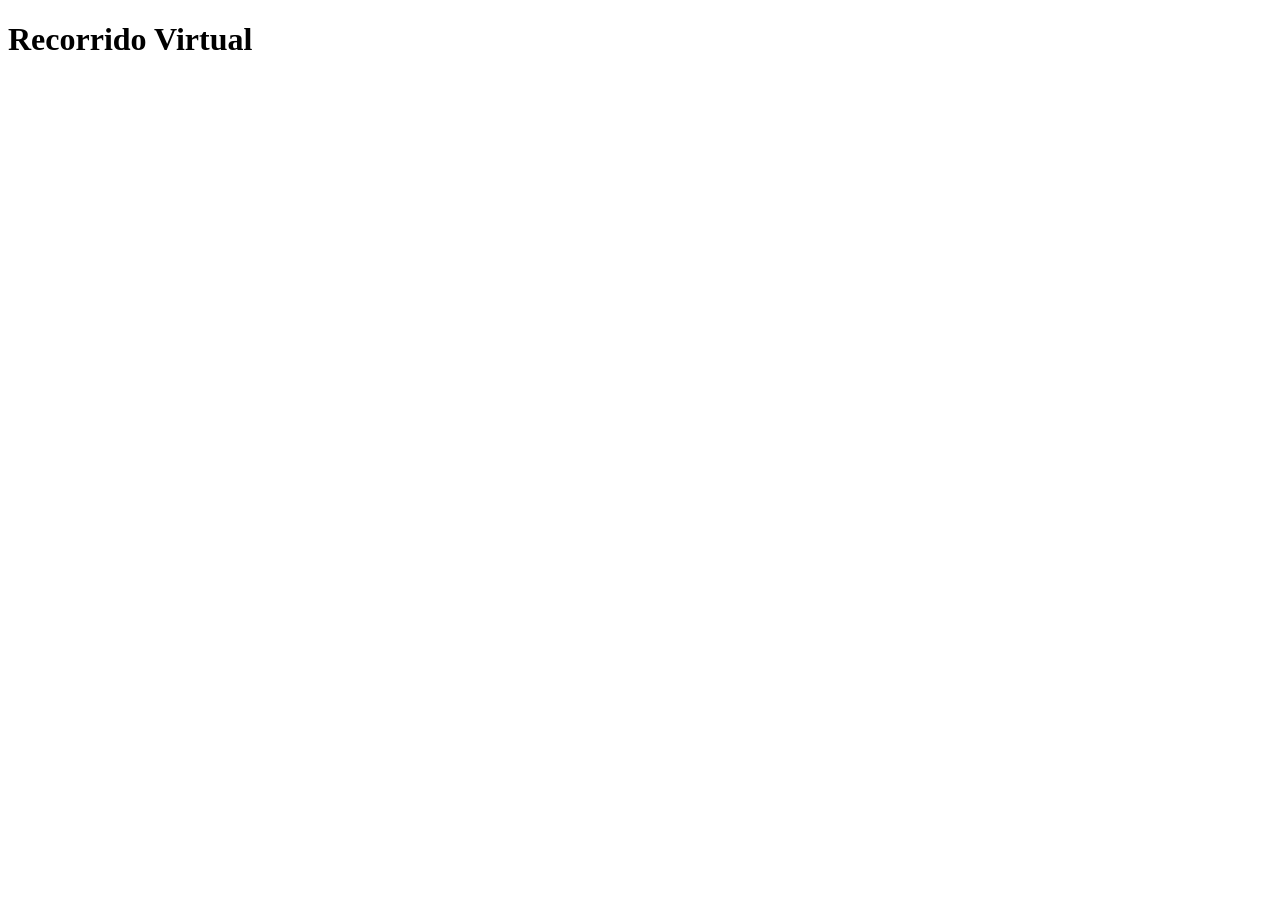
==== index.html @ 2e14bcbf "primer cambio" ====
<!DOCTYPE html>
<head>
<meta charset="UTF-8">
<meta name="viewport" content="width=device-width, initial-scale=1.0">
<title>Entrega Recorrido</title>
<Link rel="stylesheet" href="estilo.css">

</head>   

<body> 
    <h1 class="titulo">Recorrido Virtual</h1>
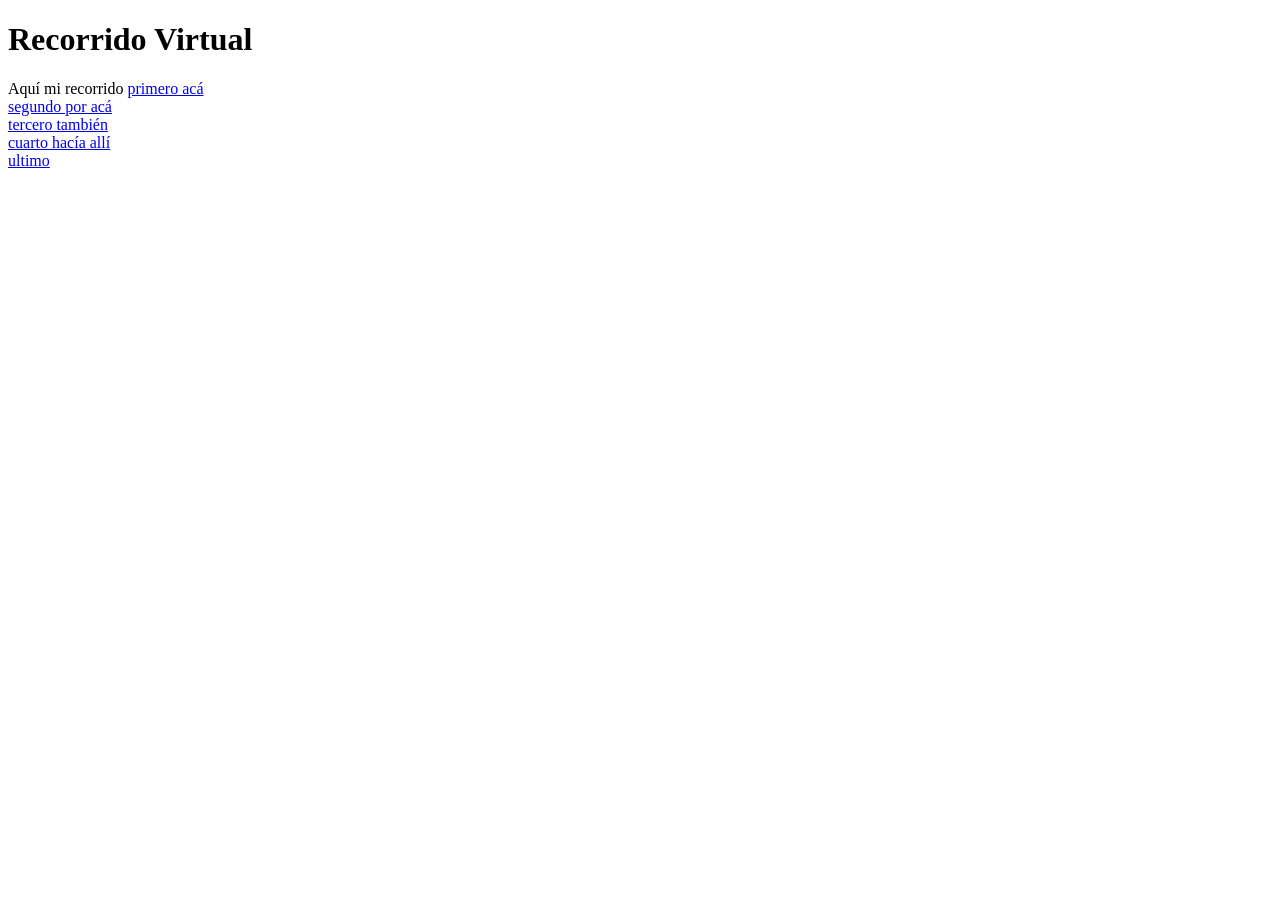
==== commit 715c1a30: "6 espacios" ====
--- a/index.html
+++ b/index.html
@@ -8,4 +8,16 @@
 </head>   
 
 <body> 
-    <h1 class="titulo">Recorrido Virtual</h1> +    <h1 class="titulo">Recorrido Virtual</h1>Aquí mi recorrido
+
+    
+        <a href="espacio1.html">primero acá</a>
+        <div>
+        <a href="espacio2.html">segundo por acá</a>
+        </div><div>
+        <a href="espacio3.html">tercero también</a>
+        </div><div>
+        <a href="espacio4.html">cuarto hacía allí</a>
+        </div><div>
+        <a href="espacio5.html">ultimo</a>
+        </div>
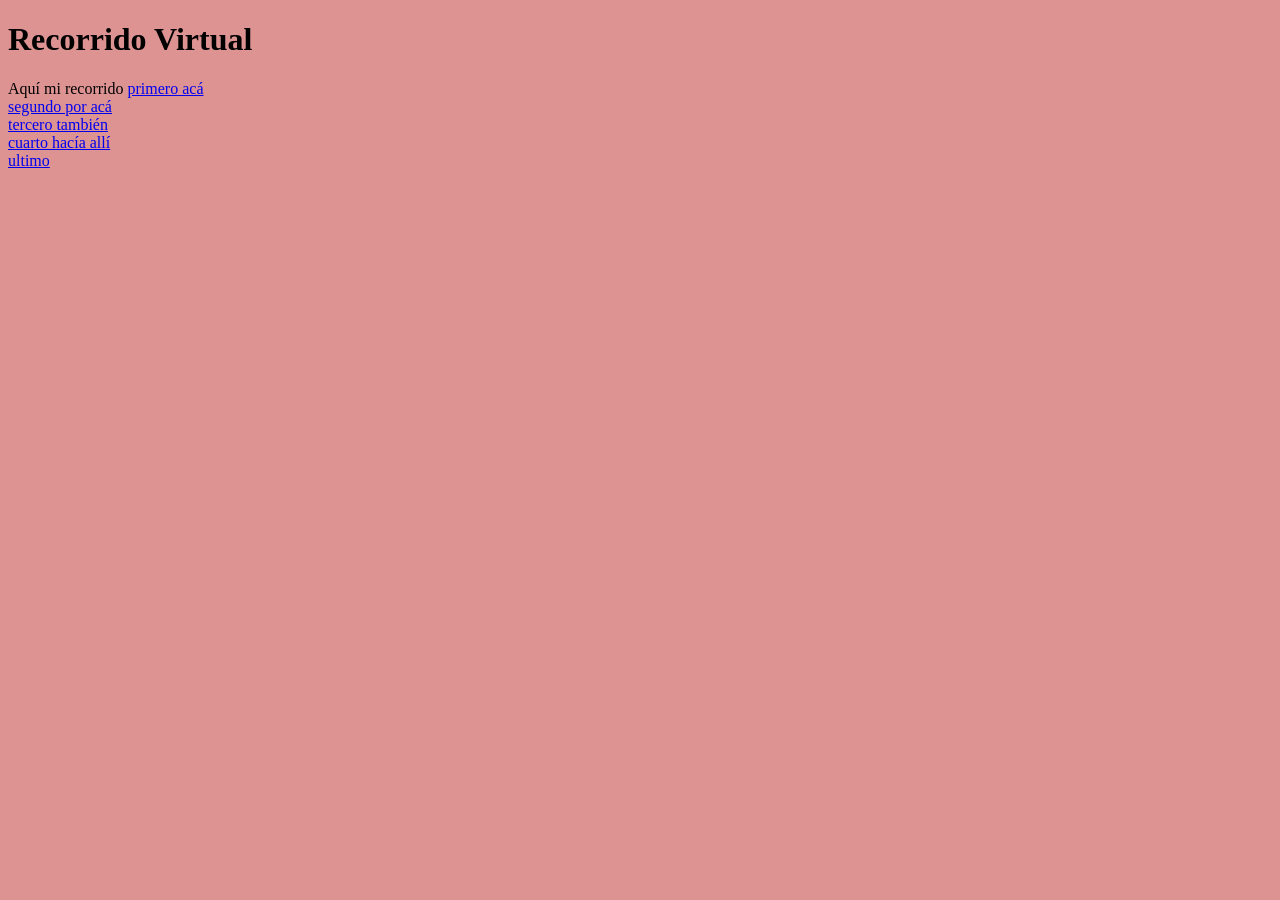
==== commit 27977d95: "Cambios ideas" ====
--- a/index.html
+++ b/index.html
@@ -8,9 +8,12 @@
 </head>   
 
 <body> 
-    <h1 class="titulo">Recorrido Virtual</h1>Aquí mi recorrido
+    
 
-    
+<h1 class="titulo">Recorrido Virtual</h1>Aquí mi recorrido
+   
+
+</div>
         <a href="espacio1.html">primero acá</a>
         <div>
         <a href="espacio2.html">segundo por acá</a>
--- a/estilo.css
+++ b/estilo.css
@@ -0,0 +1,4 @@
+body {
+    background-color: rgb(222, 147, 147);
+
+ }
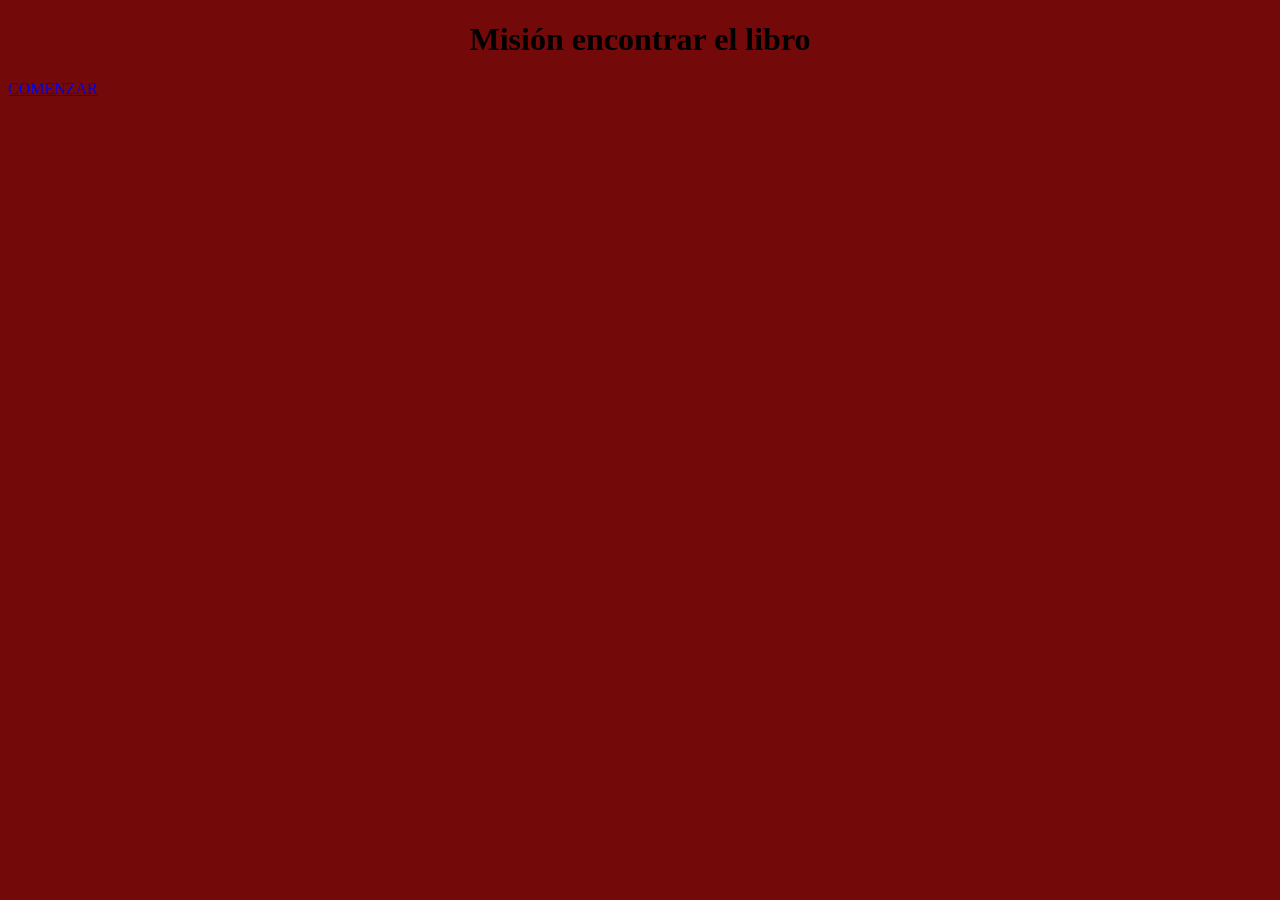
==== commit b77349ca: "ajustes espacios - sonido y color" ====
--- a/index.html
+++ b/index.html
@@ -4,23 +4,18 @@
 <meta name="viewport" content="width=device-width, initial-scale=1.0">
 <title>Entrega Recorrido</title>
 <Link rel="stylesheet" href="estilo.css">
-
+        
 </head>   
 
 <body> 
     
 
-<h1 class="titulo">Recorrido Virtual</h1>Aquí mi recorrido
+<h1 class="titulo">Misión encontrar el libro</h1>
    
 
-</div>
-        <a href="espacio1.html">primero acá</a>
-        <div>
-        <a href="espacio2.html">segundo por acá</a>
-        </div><div>
-        <a href="espacio3.html">tercero también</a>
-        </div><div>
-        <a href="espacio4.html">cuarto hacía allí</a>
-        </div><div>
-        <a href="espacio5.html">ultimo</a>
-        </div>
+
+        <a href="espacio1.html">COMENZAR</a>
+        
+     
+       
+        
--- a/estilo.css
+++ b/estilo.css
@@ -1,4 +1,10 @@
 body {
-    background-color: rgb(222, 147, 147);
+    background-color: rgb(116, 9, 9);
 
+ }
+
+ h1 {
+   
+    text-align: center;
+    
  }
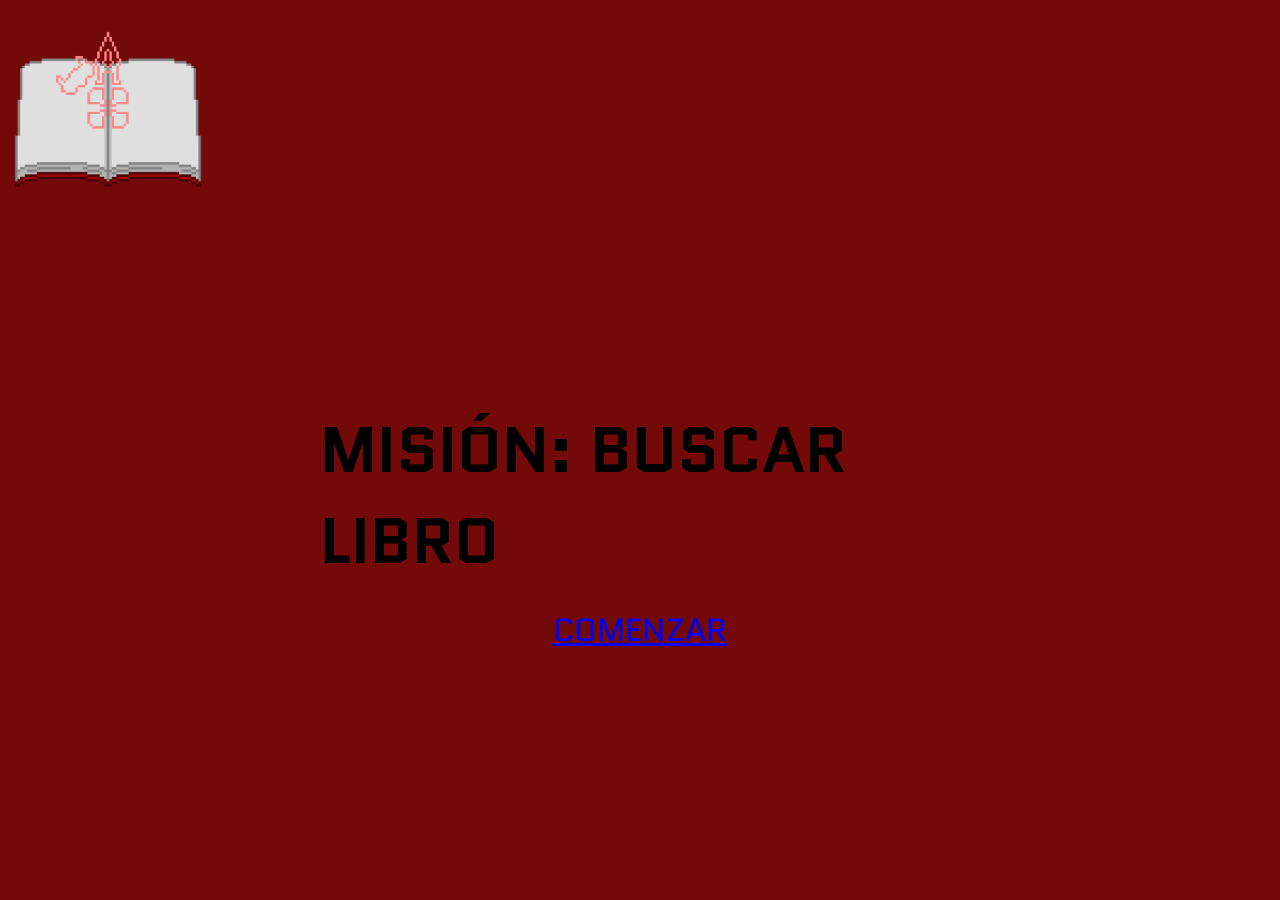
==== commit c5234da0: "Cambio espacios" ====
--- a/index.html
+++ b/index.html
@@ -8,14 +8,17 @@
 </head>   
 
 <body> 
+
+    <div class="título">
+  <h1>MISIÓN: BUSCAR LIBRO</h1>
+</div>
     
 
-<h1 class="titulo">Misión encontrar el libro</h1>
+   <img class= "gif" img src="1libro.gif" alt="Animación" width="200">
    
 
+<a href="espacio1.html"class="posición">COMENZAR</a>
 
-        <a href="espacio1.html">COMENZAR</a>
-        
-     
+
        
         
--- a/estilo.css
+++ b/estilo.css
@@ -1,10 +1,40 @@
+@import url("https://fonts.googleapis.com/css2?family=Antic+Slab&family=Ms+Madi&family=Quantico:ital,wght@0,400;0,700;1,400;1,700&family=Schoolbell&display=swap");
+
 body {
     background-color: rgb(116, 9, 9);
-
+    font-family: "Quantico";
+    font-size: 200%;
+   
  }
 
  h1 {
-   
-    text-align: center;
+   animation-name: CambioColor; 
+ }
+
+ h1:hover { 
+    color: rgb(175, 232, 62);
+ }
+
+ .título {
+  position: absolute;
+    top: 55%;
+    left: 50%;
+    transform: translate(-50%, -50%);
+}
+
+.posición {
+    position: absolute;
+    top: 70%;
+    left: 50%;
+    transform: translate(-50%, -50%);
+}
+
+ .img {
     
- }+    position: absolute;
+    top: 30%;
+    left: 50%;
+    transform: translate(-50%, -50%);
+
+}
+
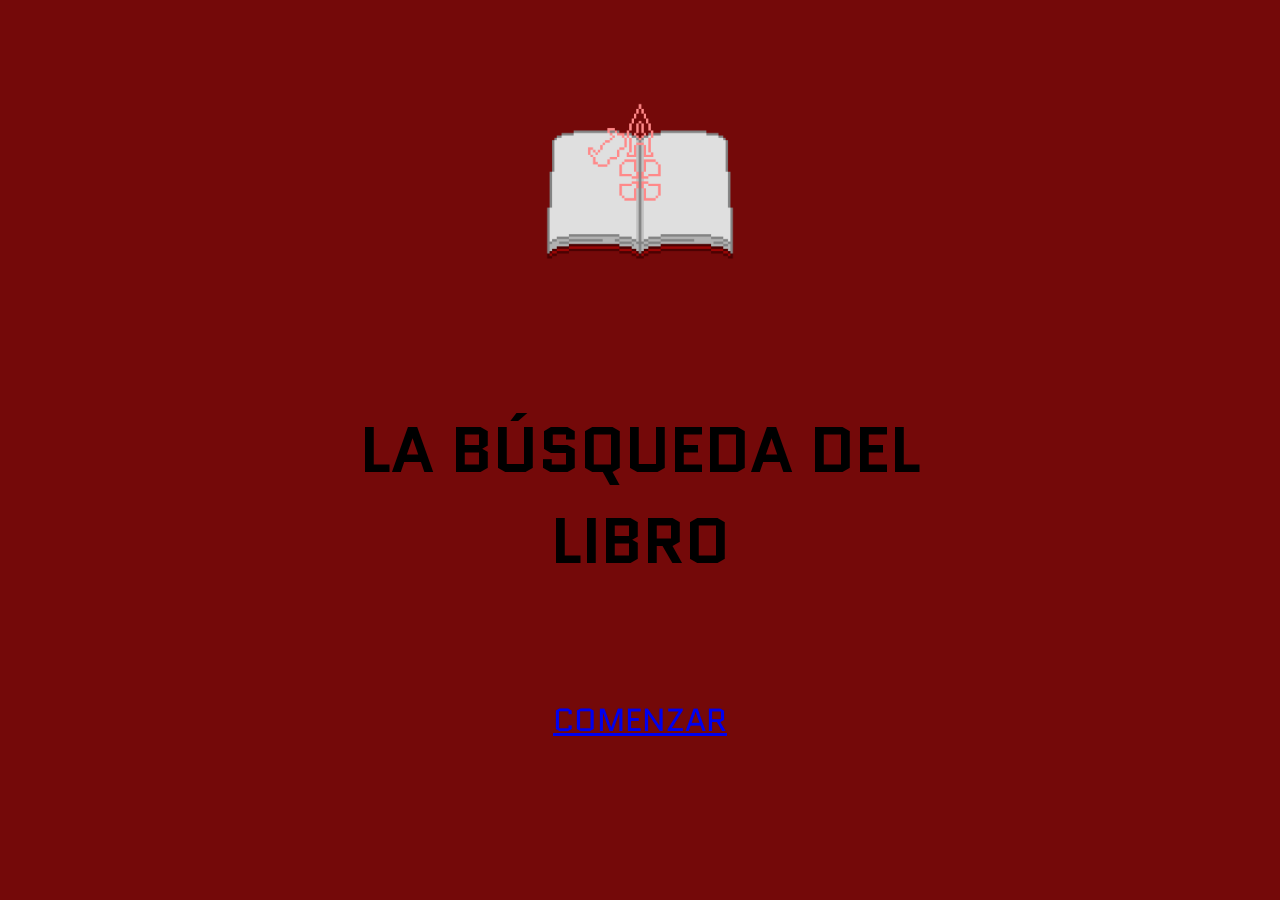
==== commit 0f15be5f: "Cambios finales" ====
--- a/index.html
+++ b/index.html
@@ -3,18 +3,20 @@
 <meta charset="UTF-8">
 <meta name="viewport" content="width=device-width, initial-scale=1.0">
 <title>Entrega Recorrido</title>
-<Link rel="stylesheet" href="estilo.css">
+<Link rel="stylesheet" href="../CSS/estilo.css">
         
 </head>   
 
 <body> 
 
     <div class="título">
-  <h1>MISIÓN: BUSCAR LIBRO</h1>
+
+  <h1> LA BÚSQUEDA DEL LIBRO </h1> 
+
 </div>
     
 
-   <img class= "gif" img src="1libro.gif" alt="Animación" width="200">
+   <img class= "gif" img src="IMG/1libro.gif"  width="200">
    
 
 <a href="espacio1.html"class="posición">COMENZAR</a>
--- a/CSS/estilo.css
+++ b/CSS/estilo.css
@@ -0,0 +1,50 @@
+@import url("https://fonts.googleapis.com/css2?family=Antic+Slab&family=Ms+Madi&family=Quantico:ital,wght@0,400;0,700;1,400;1,700&family=Schoolbell&display=swap");
+
+body {
+    background-color: rgb(116, 9, 9);
+    font-family: "Quantico";
+    font-size: 200%;
+   
+ }
+
+ h1 {
+   animation-name: CambioColor; 
+ }
+
+ h1:hover { 
+    color: rgb(175, 232, 62);
+ }
+
+ .título {
+    
+    text-align: center;
+
+    position: absolute;
+    top: 55%;
+    left: 50%;
+    transform: translate(-50%, -50%);
+    max-width: 700px;
+    margin: 0 auto;
+    
+
+}
+
+.posición {
+    position: absolute;
+    top: 80%;
+    left: 50%;
+    transform: translate(-50%, -50%);
+}
+
+ .gif {
+    
+    position: absolute;
+    top: 20%;
+    left: 50%;
+    transform: translate(-50%, -50%);
+    max-width: 700px;
+    margin: 0 auto;
+
+
+}
+
